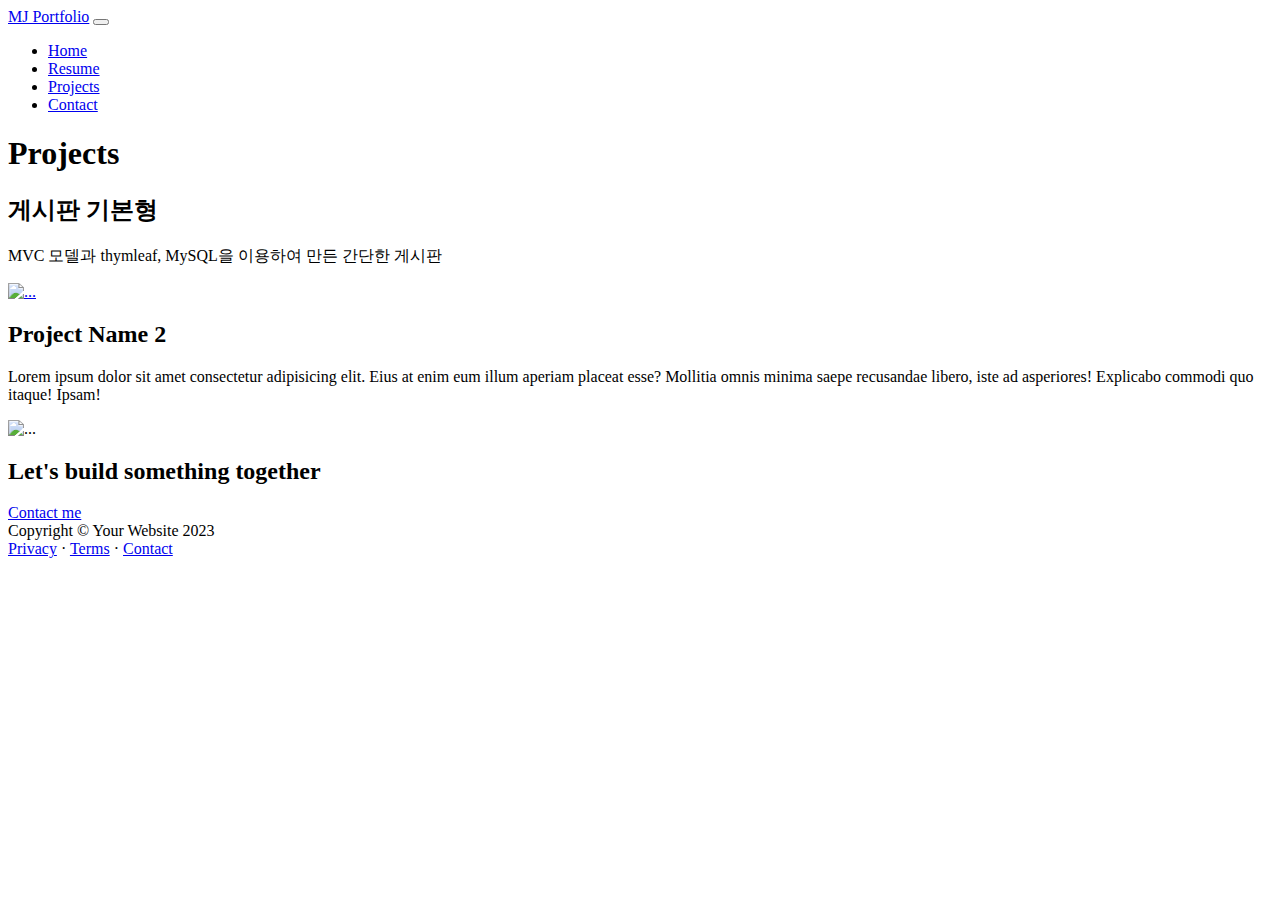
==== src/main/resources/templates/projects.html @ 9becb1ff "init - 부트스트랩 적용 및 게시판 연동" ====
<!DOCTYPE html>
<html lang="en">
    <head>
        <meta charset="utf-8" />
        <meta name="viewport" content="width=device-width, initial-scale=1, shrink-to-fit=no" />
        <meta name="description" content="" />
        <meta name="author" content="" />
        <title>Modern Business - Start Bootstrap Template</title>
        <!-- Favicon-->
        <link rel="icon" type="image/x-icon" href="assets/favicon.ico" />
        <!-- Custom Google font-->
        <link rel="preconnect" href="https://fonts.googleapis.com" />
        <link rel="preconnect" href="https://fonts.gstatic.com" crossorigin />
        <link href="https://fonts.googleapis.com/css2?family=Plus+Jakarta+Sans:wght@100;200;300;400;500;600;700;800;900&amp;display=swap" rel="stylesheet" />
        <!-- Bootstrap icons-->
        <link href="https://cdn.jsdelivr.net/npm/bootstrap-icons@1.8.1/font/bootstrap-icons.css" rel="stylesheet" />
        <!-- Core theme CSS (includes Bootstrap)-->
        <link href="styles.css" rel="stylesheet" />
    </head>
    <body class="d-flex flex-column h-100 bg-light">
        <main class="flex-shrink-0">
            <!-- Navigation-->
            <nav class="navbar navbar-expand-lg navbar-light bg-white py-3">
                <div class="container px-5">
                    <a class="navbar-brand" href="index.html"><span class="fw-bolder text-primary">MJ Portfolio</span></a>
                    <button class="navbar-toggler" type="button" data-bs-toggle="collapse" data-bs-target="#navbarSupportedContent" aria-controls="navbarSupportedContent" aria-expanded="false" aria-label="Toggle navigation"><span class="navbar-toggler-icon"></span></button>
                    <div class="collapse navbar-collapse" id="navbarSupportedContent">
                        <ul class="navbar-nav ms-auto mb-2 mb-lg-0 small fw-bolder">
                            <li class="nav-item"><a class="nav-link" href="index">Home</a></li>
                            <li class="nav-item"><a class="nav-link" href="resume.html">Resume</a></li>
                            <li class="nav-item"><a class="nav-link" href="projects">Projects</a></li>
                            <li class="nav-item"><a class="nav-link" href="contact.html">Contact</a></li>
                        </ul>
                    </div>
                </div>
            </nav>
            <!-- Projects Section-->
            <section class="py-5">
                <div class="container px-5 mb-5">
                    <div class="text-center mb-5">
                        <h1 class="display-5 fw-bolder mb-0"><span class="text-gradient d-inline">Projects</span></h1>
                    </div>
                    <div class="row gx-5 justify-content-center">
                        <div class="col-lg-11 col-xl-9 col-xxl-8">
                            <!-- Project Card 1-->
                            <div class="card overflow-hidden shadow rounded-4 border-0 mb-5">
                                <div class="card-body p-0">
                                    <div class="d-flex align-items-center">
                                        <div class="p-5">
                                            <h2 class="fw-bolder">게시판 기본형</h2>
                                            <p>MVC 모델과 thymleaf, MySQL을 이용하여 만든 간단한 게시판</p>
                                        </div>
                                        <a href="/">
                                        <img class="img-fluid" src="assets/board.png" alt="..." />
                                        </a>
                                    </div>
                                </div>
                            </div>
                            <!-- Project Card 2-->
                            <div class="card overflow-hidden shadow rounded-4 border-0">
                                <div class="card-body p-0">
                                    <div class="d-flex align-items-center">
                                        <div class="p-5">
                                            <h2 class="fw-bolder">Project Name 2</h2>
                                            <p>Lorem ipsum dolor sit amet consectetur adipisicing elit. Eius at enim eum illum aperiam placeat esse? Mollitia omnis minima saepe recusandae libero, iste ad asperiores! Explicabo commodi quo itaque! Ipsam!</p>
                                        </div>
                                        <img class="img-fluid" src="https://dummyimage.com/300x400/343a40/6c757d" alt="..." />
                                    </div>
                                </div>
                            </div>
                        </div>
                    </div>
                </div>
            </section>
            <!-- Call to action section-->
            <section class="py-5 bg-gradient-primary-to-secondary text-white">
                <div class="container px-5 my-5">
                    <div class="text-center">
                        <h2 class="display-4 fw-bolder mb-4">Let's build something together</h2>
                        <a class="btn btn-outline-light btn-lg px-5 py-3 fs-6 fw-bolder" href="contact.html">Contact me</a>
                    </div>
                </div>
            </section>
        </main>
        <!-- Footer-->
        <footer class="bg-white py-4 mt-auto">
            <div class="container px-5">
                <div class="row align-items-center justify-content-between flex-column flex-sm-row">
                    <div class="col-auto"><div class="small m-0">Copyright &copy; Your Website 2023</div></div>
                    <div class="col-auto">
                        <a class="small" href="#!">Privacy</a>
                        <span class="mx-1">&middot;</span>
                        <a class="small" href="#!">Terms</a>
                        <span class="mx-1">&middot;</span>
                        <a class="small" href="#!">Contact</a>
                    </div>
                </div>
            </div>
        </footer>
        <!-- Bootstrap core JS-->
        <script src="https://cdn.jsdelivr.net/npm/bootstrap@5.2.3/dist/js/bootstrap.bundle.min.js"></script>
        <!-- Core theme JS-->
        <script src="js/scripts.js"></script>
    </body>
</html>
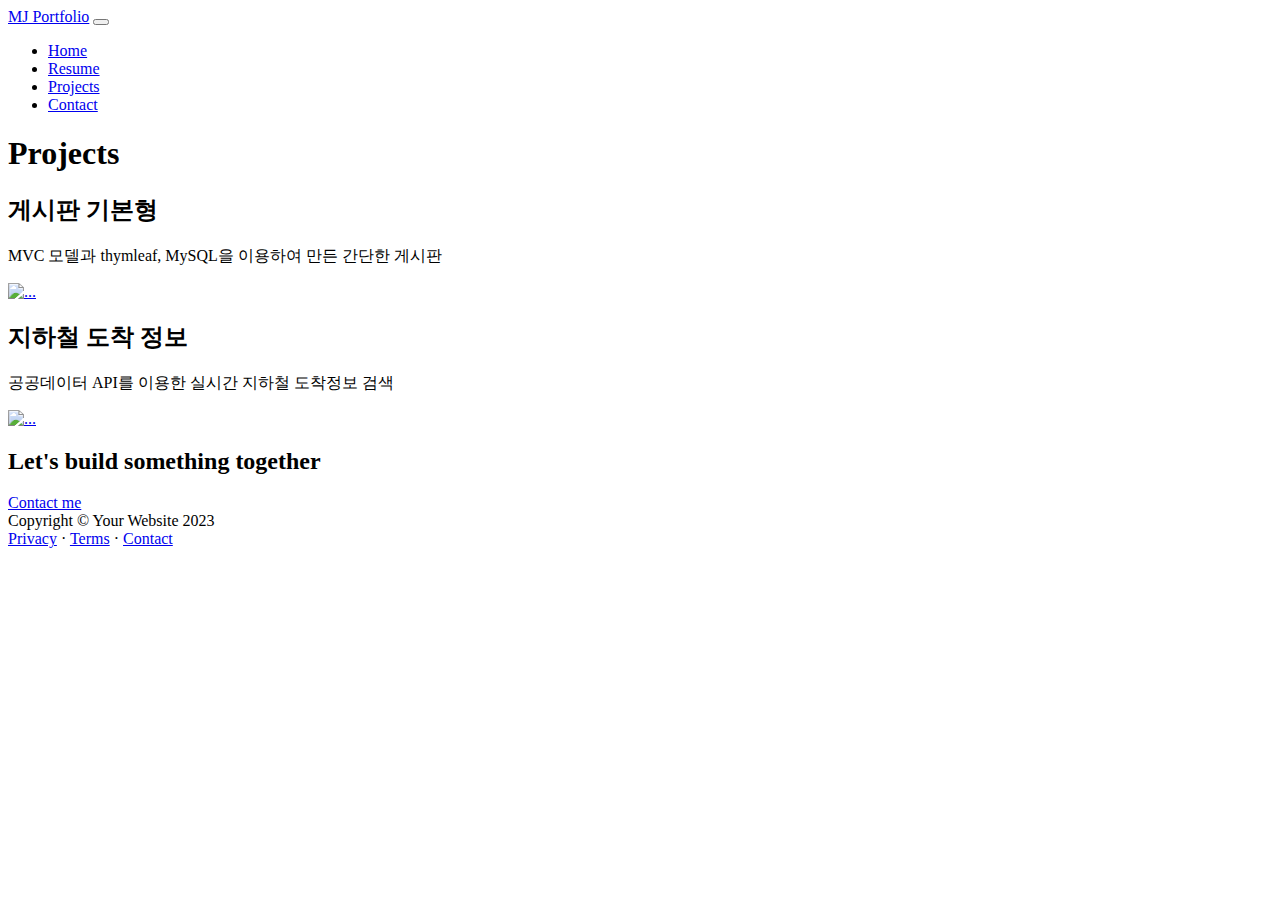
==== commit 01f34714: "- 실시간 지하철 도착 정보 API 연동" ====
--- a/src/main/resources/templates/projects.html
+++ b/src/main/resources/templates/projects.html
@@ -50,7 +50,7 @@
                                             <h2 class="fw-bolder">게시판 기본형</h2>
                                             <p>MVC 모델과 thymleaf, MySQL을 이용하여 만든 간단한 게시판</p>
                                         </div>
-                                        <a href="/">
+                                        <a href="/list">
                                         <img class="img-fluid" src="assets/board.png" alt="..." />
                                         </a>
                                     </div>
@@ -61,10 +61,12 @@
                                 <div class="card-body p-0">
                                     <div class="d-flex align-items-center">
                                         <div class="p-5">
-                                            <h2 class="fw-bolder">Project Name 2</h2>
-                                            <p>Lorem ipsum dolor sit amet consectetur adipisicing elit. Eius at enim eum illum aperiam placeat esse? Mollitia omnis minima saepe recusandae libero, iste ad asperiores! Explicabo commodi quo itaque! Ipsam!</p>
+                                            <h2 class="fw-bolder">지하철 도착 정보</h2>
+                                            <p>공공데이터 API를 이용한 실시간 지하철 도착정보 검색</p>
                                         </div>
-                                        <img class="img-fluid" src="https://dummyimage.com/300x400/343a40/6c757d" alt="..." />
+                                        <a href="/subway">
+                                        <img class="img-fluid" src="assets/subway.png" alt="..." />
+                                        </a>
                                     </div>
                                 </div>
                             </div>
